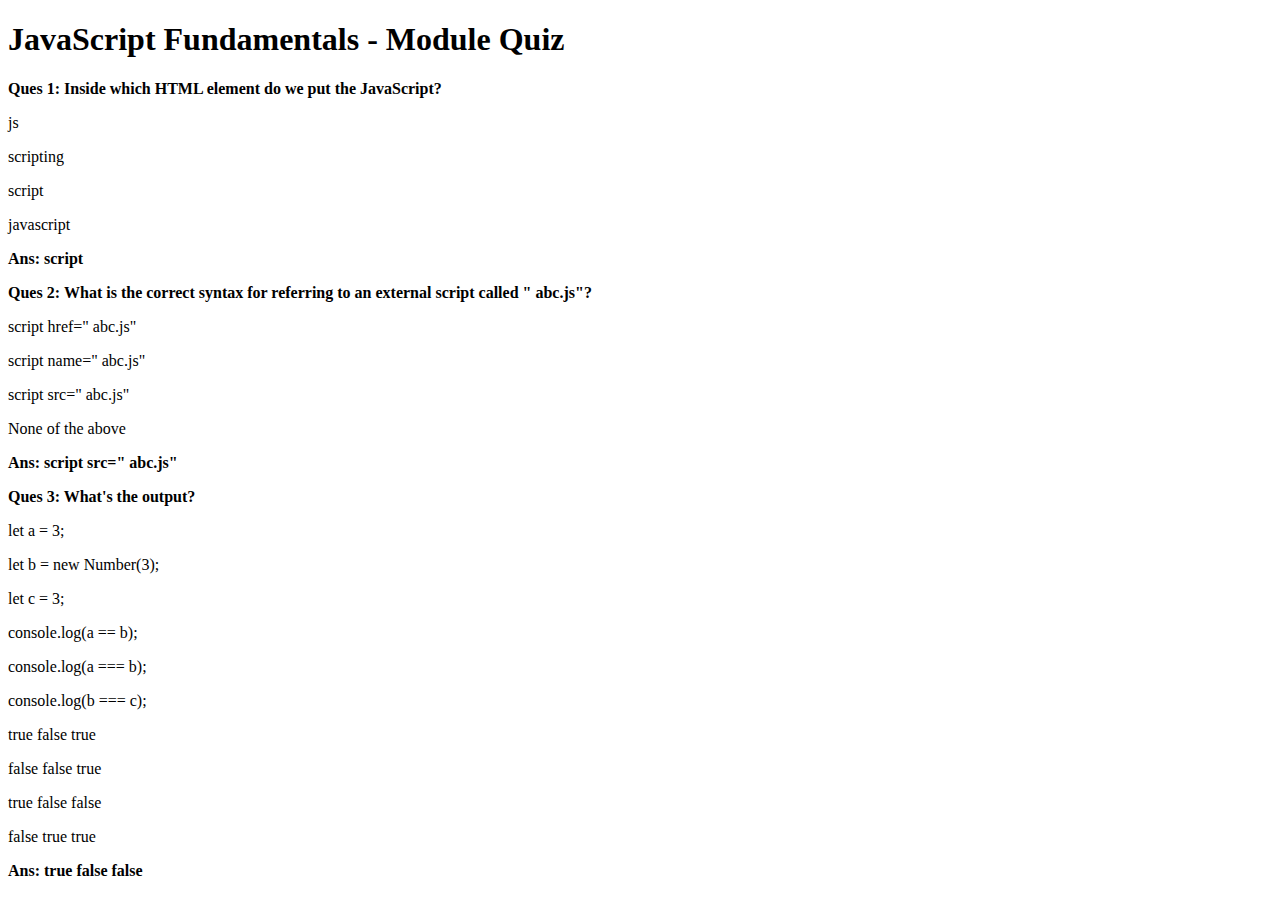
==== JavaScript-mcq.html @ 348fb198 "JavaScript Notes" ====
<!DOCTYPE html>
<html lang="en">
<head>
    <meta charset="UTF-8">
    <meta name="viewport" content="width=device-width, initial-scale=1.0">
    <title>JavaScript-MCQ-Quiz</title>
</head>
<body>
    <h1>JavaScript Fundamentals - Module Quiz</h1>
    <p><b>Ques 1:</b> <b>Inside which HTML element do we put the JavaScript?</b></p>
    <p>js</p>
    <p>scripting</p>
    <p>script</p>
    <p>javascript</p>
    <p><b>Ans: script</b></p>
    <p><b>Ques 2:</b> <b>What is the correct syntax for referring to an external script called " abc.js"?</b></p>
    <p>script href=" abc.js"</p>
    <p>script name=" abc.js"</p>
    <p>script src=" abc.js"</p>
    <p>None of the above</p>
    <p><b>Ans:</b> <b>script src=" abc.js"</b></p>
    <p><b>Ques 3:  What's the output?</b></p>
    <p>let a = 3;</p>
    <p>let b = new Number(3);</p>
    <p>let c = 3;</p>
    <p>console.log(a == b);</p>
    <p>console.log(a === b);</p>
    <p>console.log(b === c);</p>
    <p>true false true</p>
    <p>false false true</p>
    <p>true false false</p>
    <p>false true true</p>
    <p><b>Ans: true false false</b></p>
    









    <p></p>
</body>
</html>
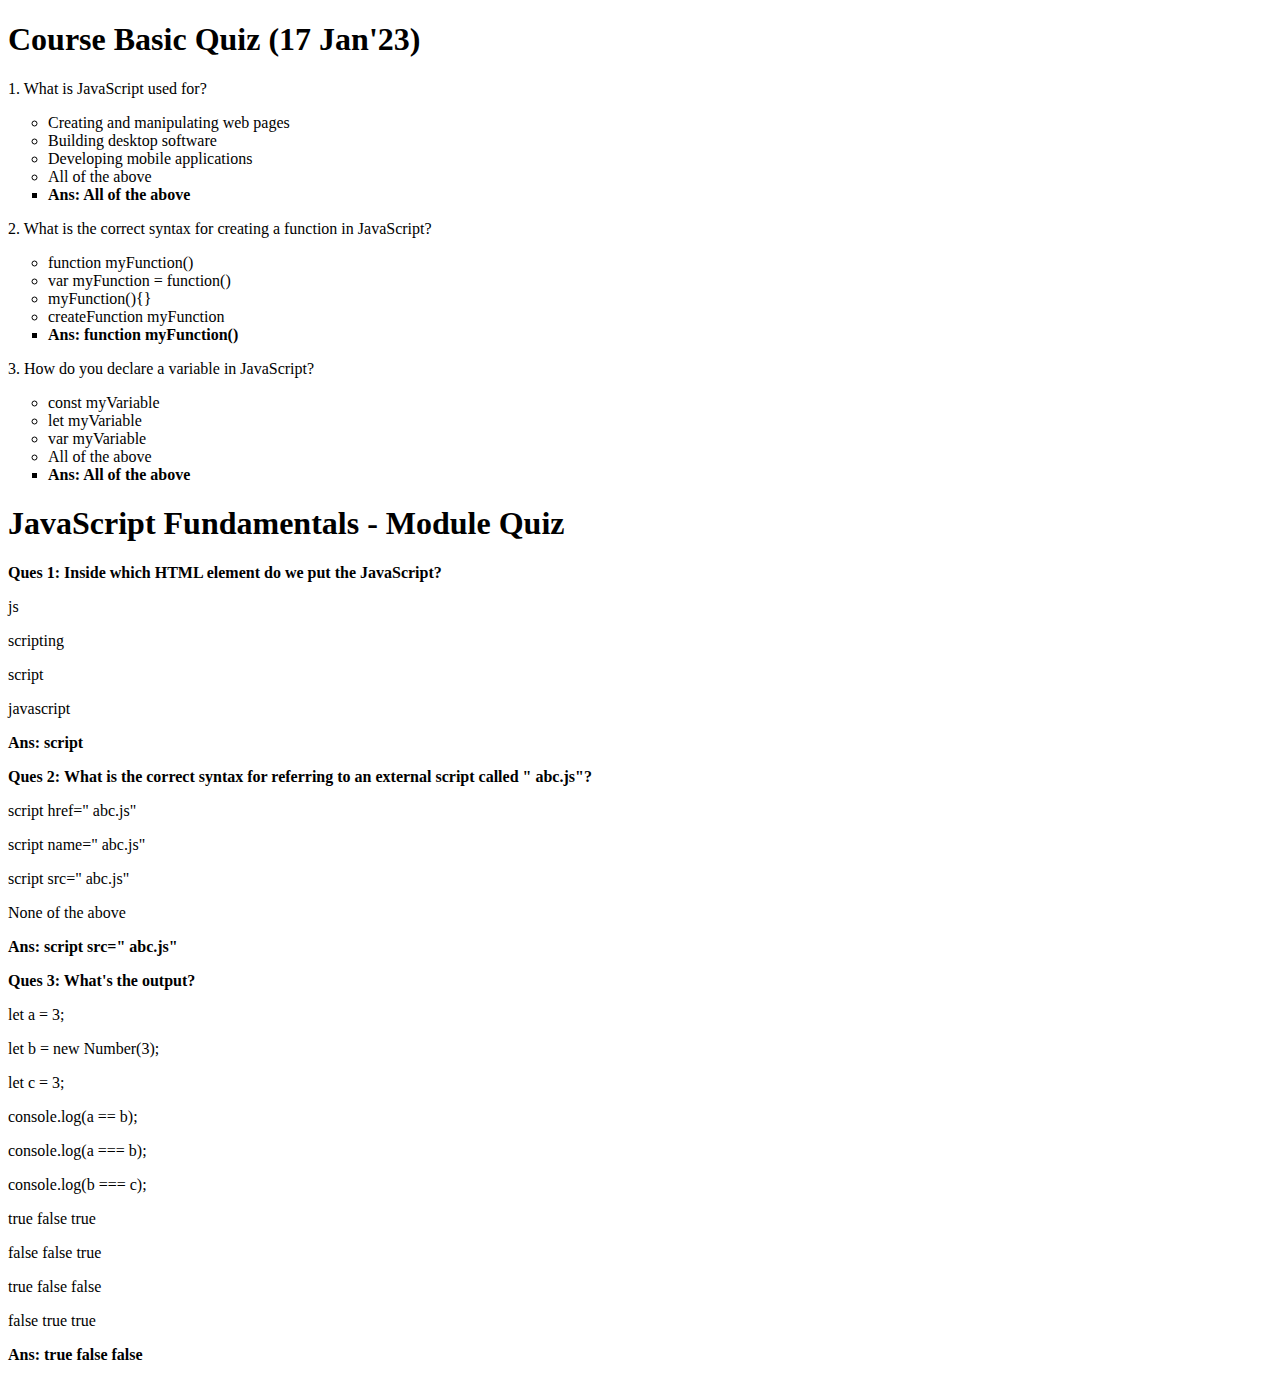
==== commit a130e1b4: "JavaScript Notes Here" ====
--- a/JavaScript-mcq.html
+++ b/JavaScript-mcq.html
@@ -6,6 +6,58 @@
     <title>JavaScript-MCQ-Quiz</title>
 </head>
 <body>
+    <h1>Course Basic Quiz (17 Jan'23)</h1>
+    <p>1. What is JavaScript used for?</p>
+    <ul>
+        <li type="circle">Creating and manipulating web pages</li>
+        <li type="circle">Building desktop software</li>
+        <li type="circle">Developing mobile applications</li>
+        <li type="circle">All of the above</li>
+        <li type="square"><b>Ans: All of the above</b></li>
+    </ul>
+    
+    <p>2. What is the correct syntax for creating a function in JavaScript?</p>
+    <ul>
+        <li type="circle">function myFunction()</li>
+        <li type="circle">var myFunction = function()</li>
+        <li type="circle">myFunction(){}</li>
+        <li type="circle">createFunction myFunction</li>
+        <li type="square"><b>Ans: function myFunction()</b></li>
+    </ul>
+
+    <p>3. How do you declare a variable in JavaScript?</p>
+    <ul>
+        <li type="circle">const myVariable</li>
+        <li type="circle">let myVariable</li>
+        <li type="circle">var myVariable</li>
+        <li type="circle">All of the above</li>
+        <li type="square"><b>Ans: All of the above</b></li>
+    </ul>
+
+
+
+
+
+
+
+
+
+
+
+
+    
+
+
+
+
+
+
+
+
+
+
+
+
     <h1>JavaScript Fundamentals - Module Quiz</h1>
     <p><b>Ques 1:</b> <b>Inside which HTML element do we put the JavaScript?</b></p>
     <p>js</p>
